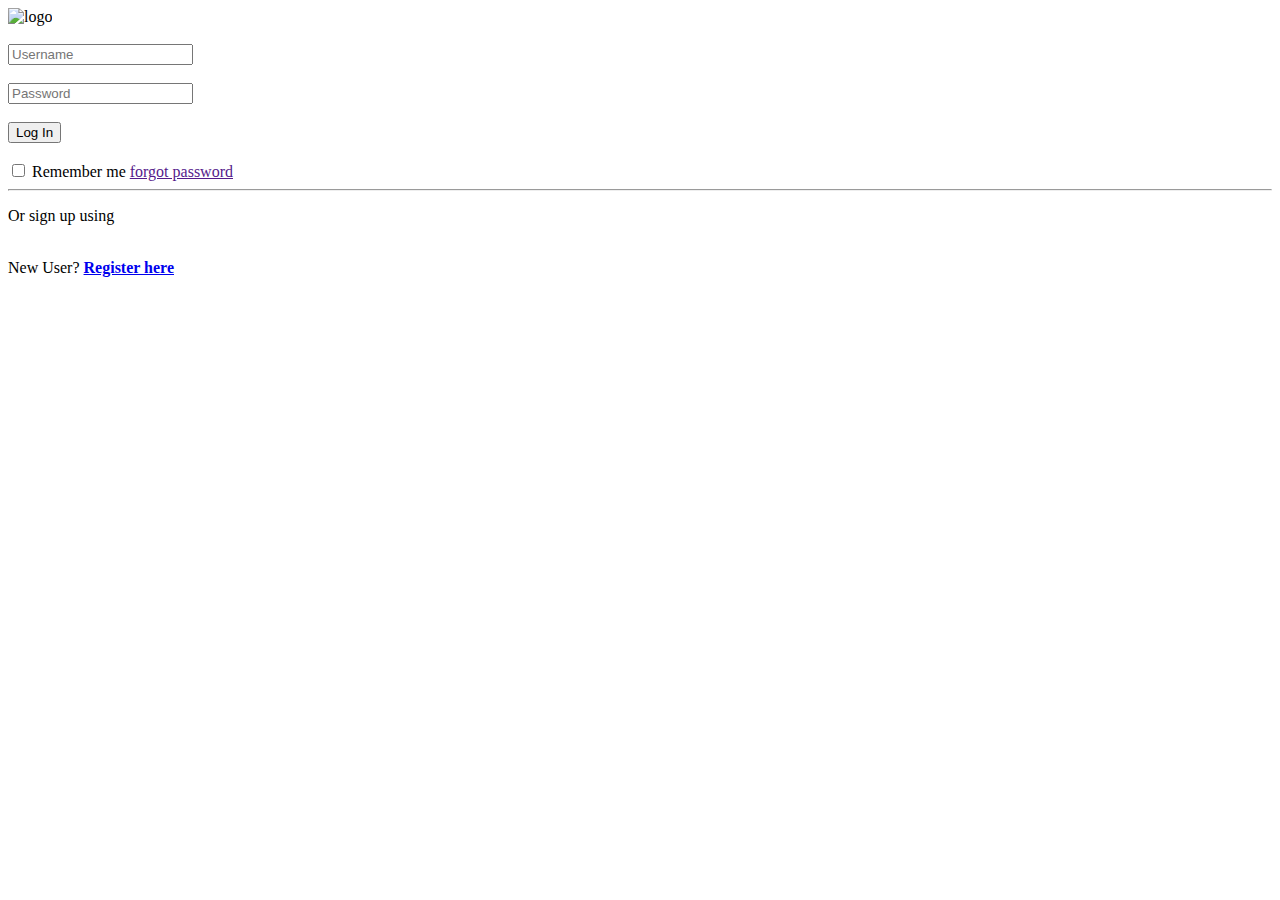
==== index.html @ 1c5560fa "DOC:Addition of index.html file" ====
<!DOCTYPE html>
<html lang="en">

<head>
  <meta charset="UTF-8">
  <meta http-equiv="X-UA-Compatible" content="IE=edge">
  <meta name="viewport" content="width=device-width, initial-scale=1.0">
  <title>Login page </title>
  <link href="https://cdn.jsdelivr.net/npm/bootstrap@5.1.3/dist/css/bootstrap.min.css" rel="stylesheet"
    integrity="sha384-1BmE4kWBq78iYhFldvKuhfTAU6auU8tT94WrHftjDbrCEXSU1oBoqyl2QvZ6jIW3" crossorigin="anonymous">

  <script src="https://cdn.jsdelivr.net/npm/bootstrap@5.1.3/dist/js/bootstrap.bundle.min.js"
    integrity="sha384-ka7Sk0Gln4gmtz2MlQnikT1wXgYsOg+OMhuP+IlRH9sENBO0LRn5q+8nbTov4+1p" crossorigin="anonymous">
  </script>

  <script src="https://kit.fontawesome.com/b695d1a6b6.js" crossorigin="anonymous"></script>




  <link rel="stylesheet" href="./CSS/style.css">
</head>

<body>

  <div class="cont">


    <div class="nani">

      <form action="">
        <div>
          <img src="https://cdn1.vectorstock.com/i/thumb-large/05/85/bio-fuel-logo-concept-vector-2040585.jpg"
            alt="logo" height="80px">
        </div>
        <br>

        <div>
          <i class="fa-solid fa-user"></i>

          <input type="text" placeholder="Username ">
          <br> <br>
          <i class="fa-solid fa-key"></i>
          <input type="password" placeholder="Password">
          <br><br>
          <button>Log In</button>
        </div>
        <br>


        <div class="forgot">
          <input type="checkbox">
          <label for="ch">Remember me</label>

          <a href="">forgot password</a>

        </div>

        <hr>


        <p> Or sign up using </p>
        <div class="icon">
          <a href=""><i class="fa-brands fa-google-plus"></i></a>
          <a href="https://www.facebook.com/login/"><i class="fa-brands fa-facebook"></i></a>
          <a href="https://twitter.com/"><i class="fa-brands fa-twitter"></i></a>

        </div>
        <br>


        New User? <a href="register.html" style="font-weight: bolder;">Register here</a>
      </form>

    </div>

  </div>

</body>

</html>
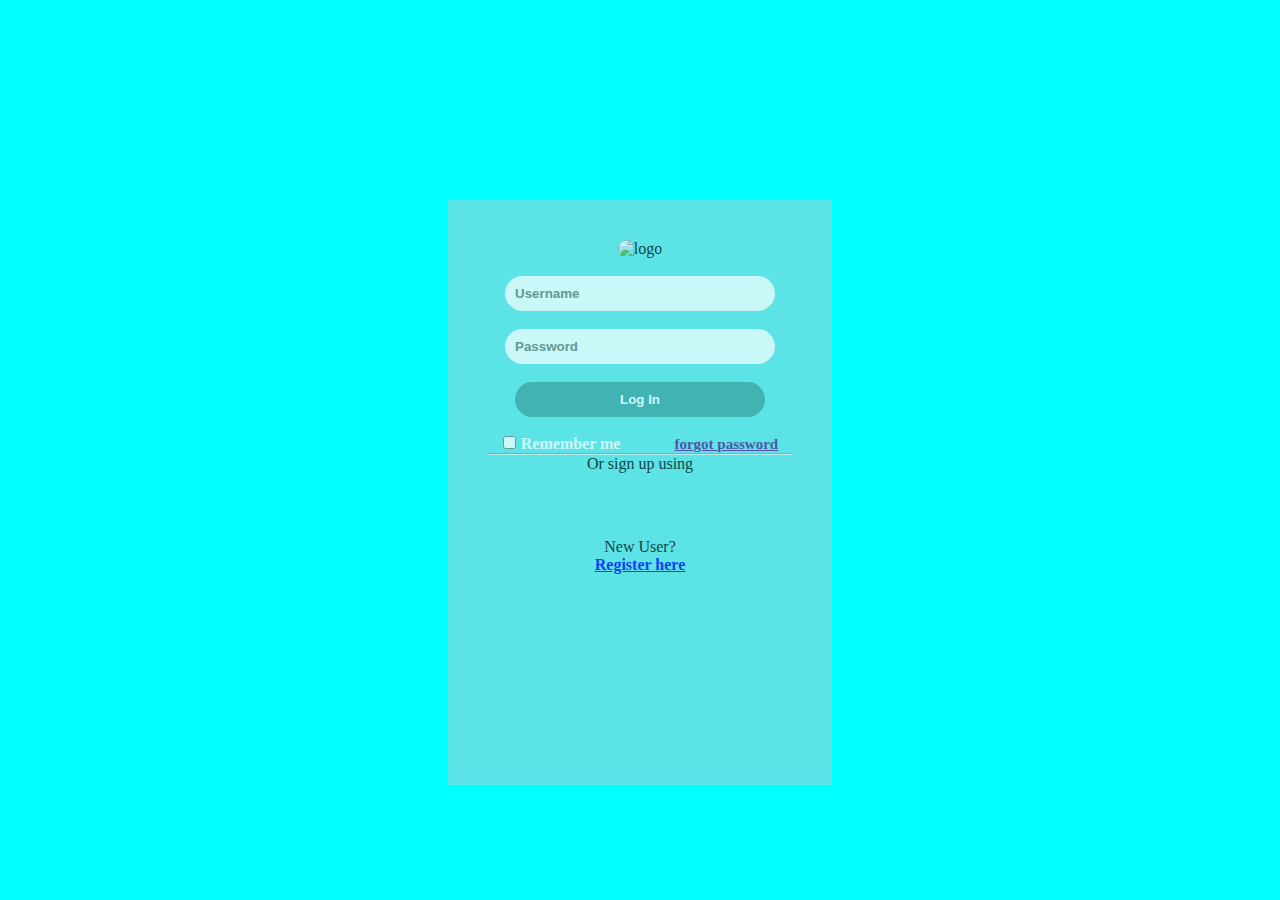
==== commit 3c5927a6: "adds icon" ====
--- a/index.html
+++ b/index.html
@@ -6,6 +6,7 @@
   <meta http-equiv="X-UA-Compatible" content="IE=edge">
   <meta name="viewport" content="width=device-width, initial-scale=1.0">
   <title>Login page </title>
+  <link rel="icon" href="./images/logoz.png">
   <link href="https://cdn.jsdelivr.net/npm/bootstrap@5.1.3/dist/css/bootstrap.min.css" rel="stylesheet"
     integrity="sha384-1BmE4kWBq78iYhFldvKuhfTAU6auU8tT94WrHftjDbrCEXSU1oBoqyl2QvZ6jIW3" crossorigin="anonymous">
 
--- a/CSS/style.css
+++ b/CSS/style.css
@@ -0,0 +1,219 @@
+* {
+  box-sizing: border-box;
+  padding: 0;
+  margin: 0;
+}
+
+
+
+.cont {
+
+  height: 100vh;
+  background-image: url(https://images.pexels.com/photos/3602009/pexels-photo-3602009.jpeg?cs=srgb&dl=pexels-sergio-souza-3602009.jpg&fm=jpg);
+  background-size: cover;
+  background-repeat: no-repeat;
+  display: flex;
+  justify-content: center;
+  background-color: aqua;
+  /* padding-top: 250px; */
+  opacity: 5;
+  
+
+
+
+}
+
+img {
+  border-radius: 50px;
+  opacity: 2;
+}
+
+input {
+  /* height: 50px; */
+  width: 270px;
+  padding: 10px;
+  border: none;
+  border-radius: 40px;
+  font-weight: bolder;
+  /* opacity: 0.5; */
+
+
+}
+
+input[type="checkbox"] {
+  width: 15px;
+
+}
+
+.forgot label {
+  color: #ffffff;
+  font-weight: bolder;
+}
+
+.forgot a {
+  font-weight: bolder;
+}
+
+
+
+button {
+  border: navy;
+  width: 250px;
+  padding: 10px;
+  border-radius: 40px;
+  color: #ffffff;
+  background-color: #0227215b;
+  font-weight: bolder;
+
+}
+
+.forgot a {
+  padding-left: 50px;
+  font-size: 15px;
+}
+
+
+.fa-facebook {
+  color: blue;
+  font-size: 2.5rem;
+}
+
+.fa-google-plus {
+  color: red;
+  font-size: 2.5rem;
+  margin-right: 30px;
+
+}
+
+.fa-twitter {
+  color: rgb(23, 28, 31);
+  font-size: 2.5rem;
+  margin-left: 30px;
+}
+
+
+form {
+
+  /* text-align: center;
+  background-color: #66e0e4;
+  padding: 20px;
+  height: 70%;
+  width: 30%;
+  border-style: none;
+  opacity: 0.8; */
+}
+
+.nani{
+  text-align: center;
+  background-color: #66e0e4;
+  padding: 20px;
+  height: 65vh;
+  width: 30vw;
+  border-style: none;
+  opacity: 0.9;
+  margin-top: 200px;
+
+  display: flex;
+  justify-content: center;
+  
+  
+}
+
+.nani:hover {
+  transform: scale(1.1);
+}
+
+
+
+
+/* https: //images.pexels.com/photos/3602009/pexels-photo-3602009.jpeg?cs=srgb&dl=pexels-sergio-souza-3602009.jpg&fm=jpg */
+
+
+
+
+/* REGISTRATION */
+
+
+.register {
+  height: 1000px;
+  background-image: url(../images/pexelpetrol.jpeg);
+  background-size: cover;
+  background-repeat: no-repeat;
+  display: flex;
+  justify-content: center;
+
+  padding-top: 250px;
+
+
+}
+
+
+
+
+
+
+
+
+
+/* @media screen and (max-width:480px) { */
+
+  /* form { */
+    /* text-align: center;
+  background-color:#0BB664;
+  padding: 20px;
+  height: 70%;
+  width: 400px;
+  border-style: none;
+  opacity: 0.8; */
+/* 
+  }
+
+} */
+
+
+
+@media screen and (max-width:320px) {
+
+  form {
+    display: flex;
+    flex-direction: column;
+    text-align: center;
+    background-color: 0BB664;
+    padding: 20px;
+    height: 620px;
+    width: 350px;
+    border-style: none;
+    opacity: 0.8;
+  }
+
+
+
+
+  .fa-twitter {
+    color: rgb(8, 46, 61);
+    font-size: 2.5rem;
+  }
+}
+
+
+@media screen and (min-width:280px) {
+  form {
+
+    display: flex;
+    flex-direction: column;
+    text-align: center;
+    background-color: 0BB664;
+    padding: 20px;
+    height: 620px;
+    width: 350px;
+    border-style: none;
+    opacity: 0.8;
+
+
+  }
+
+
+
+
+
+}